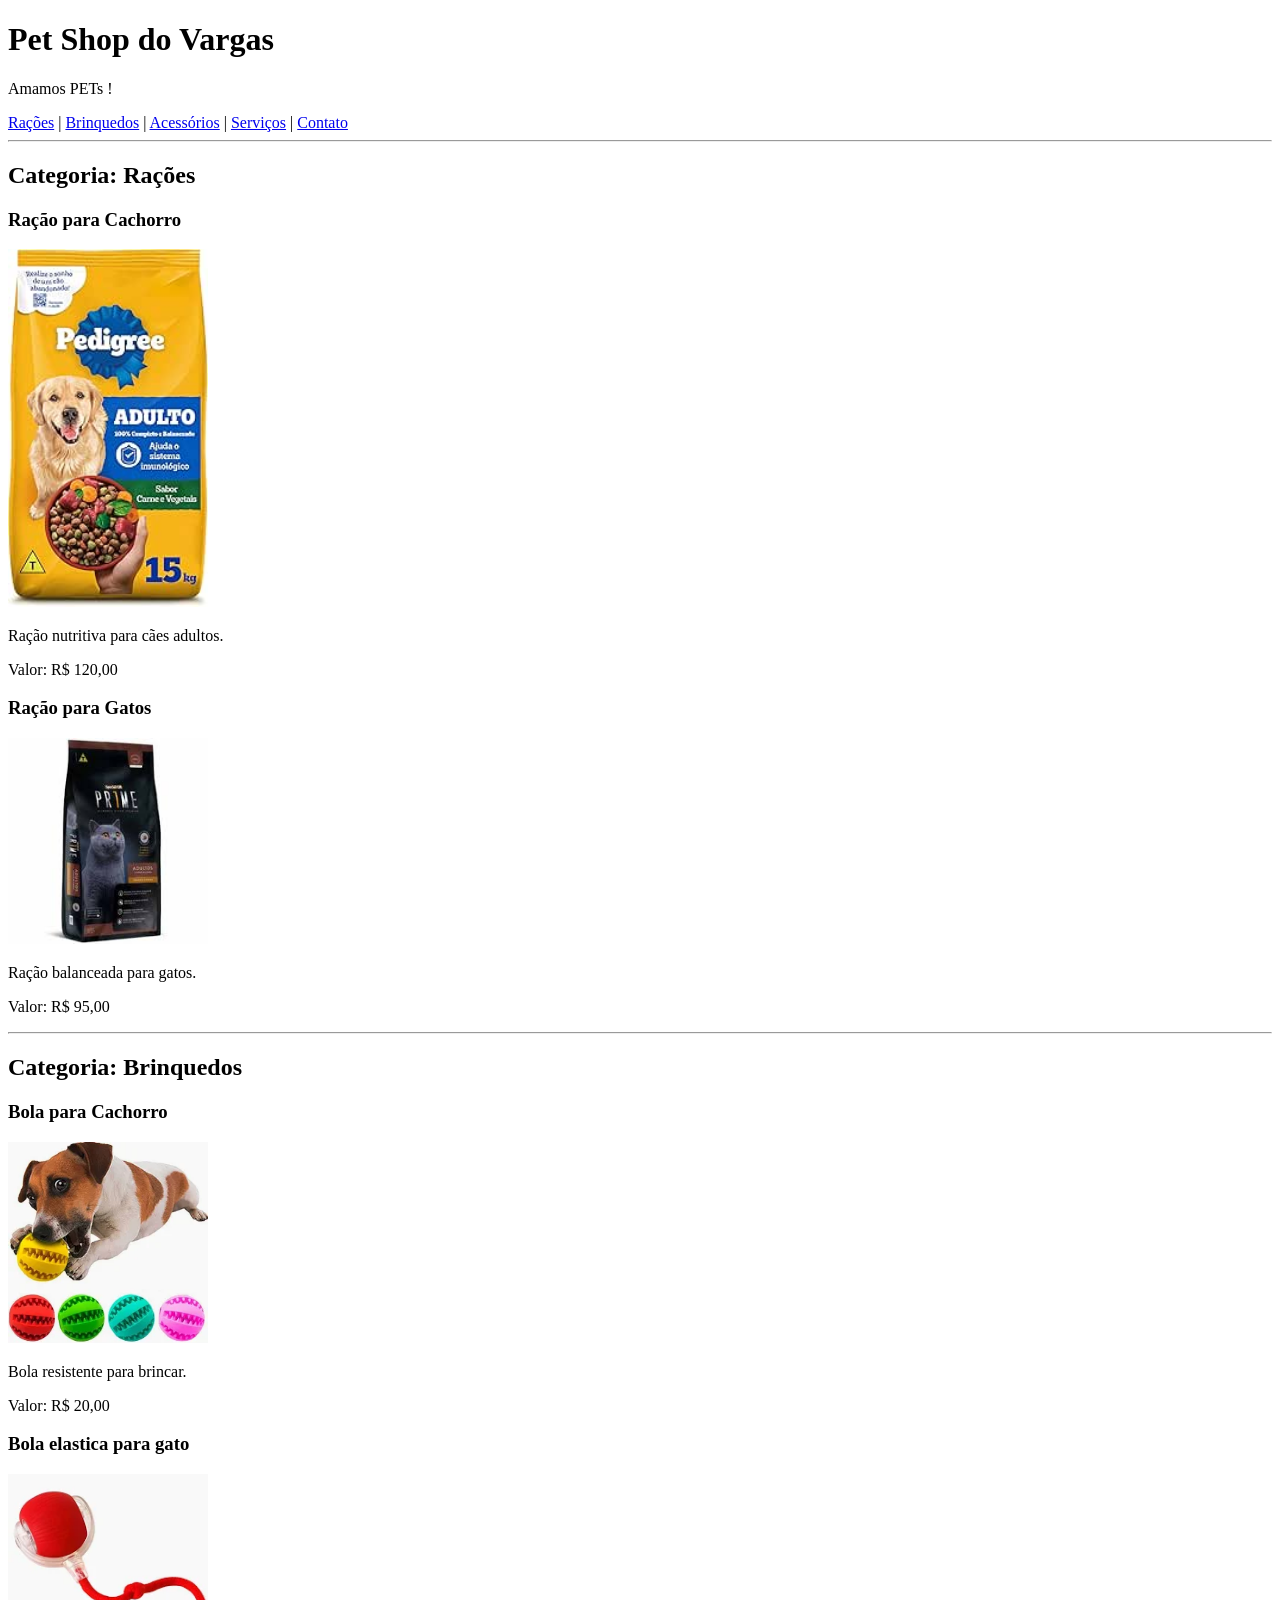
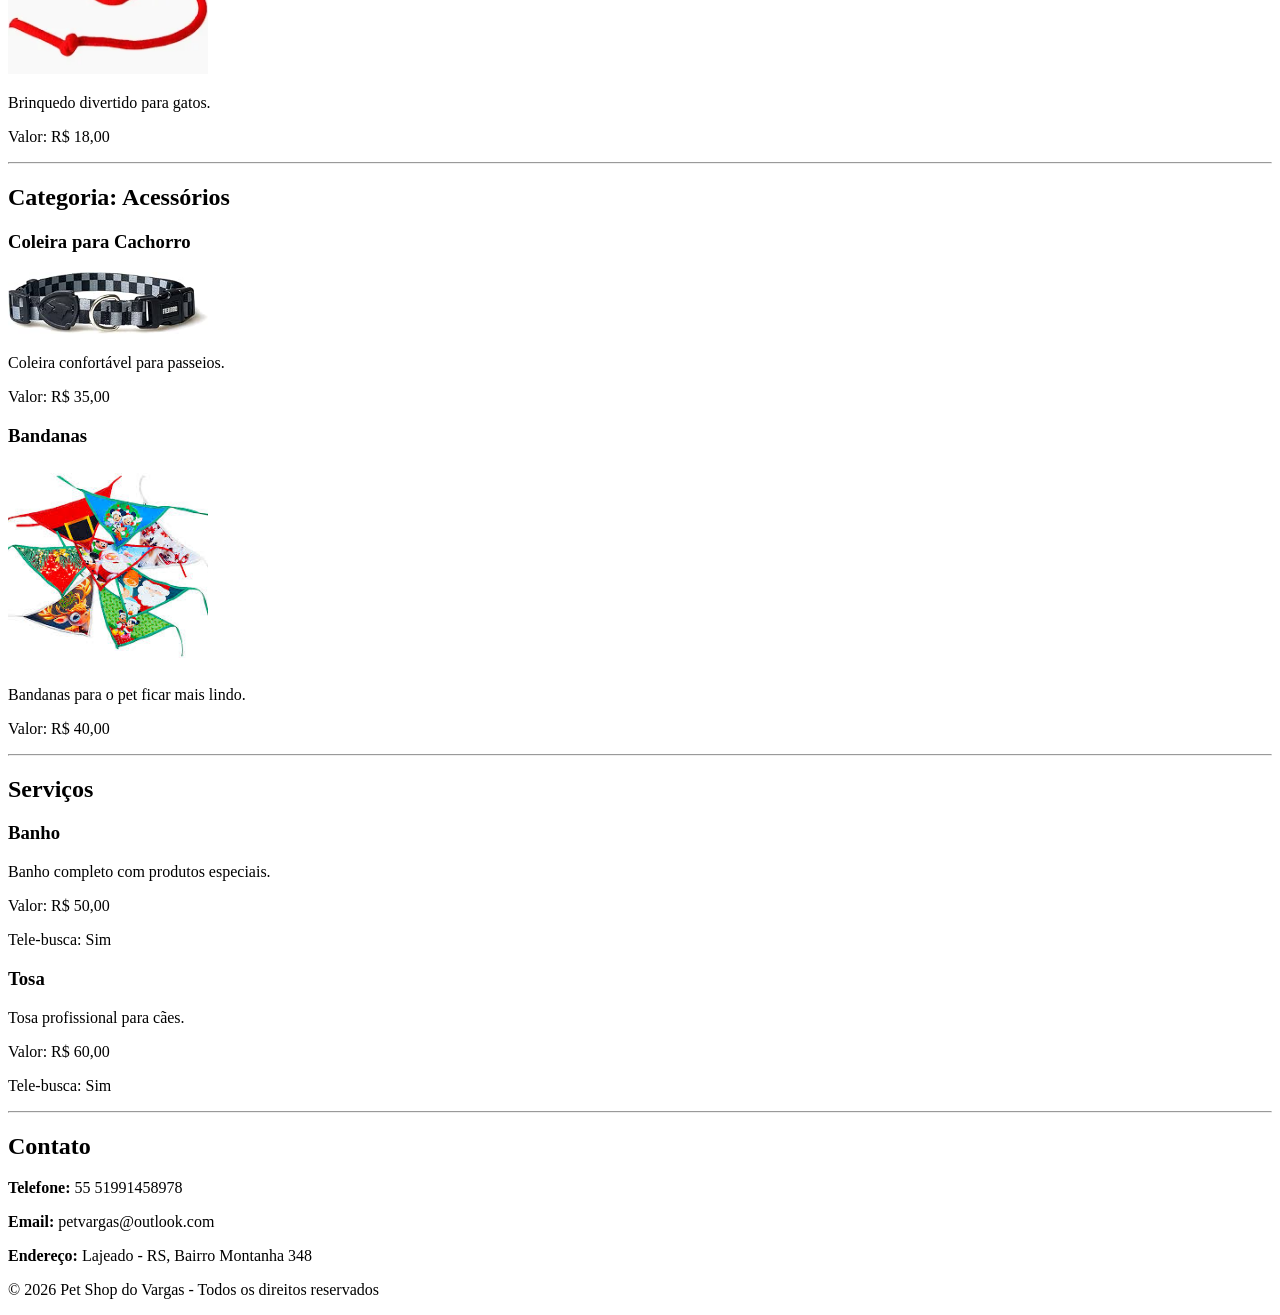
==== index.html @ 86fcd078 "Update and rename Index to index.html" ====
<!DOCTYPE html>
<html lang="pt-br">

<head>
<meta charset="UTF-8">
<title>Pet Shop do Vargas</title>
</head>

<body>

<header>

<h1>Pet Shop do Vargas</h1>

<p> Amamos PETs ! </p>

<nav>
<a href="#racoes">Rações</a> |
<a href="#brinquedos">Brinquedos</a> |
<a href="#acessorios">Acessórios</a> |
<a href="#servicos">Serviços</a> |
<a href="#contato">Contato</a>
</nav>

<hr>

</header>

<main>

<h2 id="racoes">Categoria: Rações</h2>

<h3>Ração para Cachorro</h3>
<img src="racao.jpg" width="200">
<p>Ração nutritiva para cães adultos.</p>
<p>Valor: R$ 120,00</p>

<h3>Ração para Gatos</h3>
<img src="racaogato.jfif" width="200">
<p>Ração balanceada para gatos.</p>
<p>Valor: R$ 95,00</p>

<hr>

<h2 id="brinquedos">Categoria: Brinquedos</h2>

<h3>Bola para Cachorro</h3>
<img src="bolacao.webp" width="200">
<p>Bola resistente para brincar.</p>
<p>Valor: R$ 20,00</p>

<h3>Bola elastica para gato</h3>
<img src="bolagato.webp" width="200">
<p>Brinquedo divertido para gatos.</p>
<p>Valor: R$ 18,00</p>

<hr>

<h2 id="acessorios">Categoria: Acessórios</h2>

<h3>Coleira para Cachorro</h3>
<img src="colera.jpg" width="200">
<p>Coleira confortável para passeios.</p>
<p>Valor: R$ 35,00</p>

<h3>Bandanas</h3>
<img src="bandana.jfif" width="200">
<p>Bandanas para o pet ficar mais lindo.</p>
<p>Valor: R$ 40,00</p>

<hr>

<h2 id="servicos">Serviços</h2>

<h3>Banho</h3>
<p>Banho completo com produtos especiais.</p>
<p>Valor: R$ 50,00</p>
<p>Tele-busca: Sim</p>

<h3>Tosa</h3>
<p>Tosa profissional para cães.</p>
<p>Valor: R$ 60,00</p>
<p>Tele-busca: Sim</p>

</main>

<hr>

<footer id="contato">

<h2>Contato</h2>

<p><strong>Telefone:</strong> 55 51991458978</p>
<p><strong>Email:</strong> petvargas@outlook.com</p>
<p><strong>Endereço:</strong> Lajeado - RS, Bairro Montanha 348</p>

<p>© 2026 Pet Shop do Vargas - Todos os direitos reservados</p>

</footer>

</body>
</html>
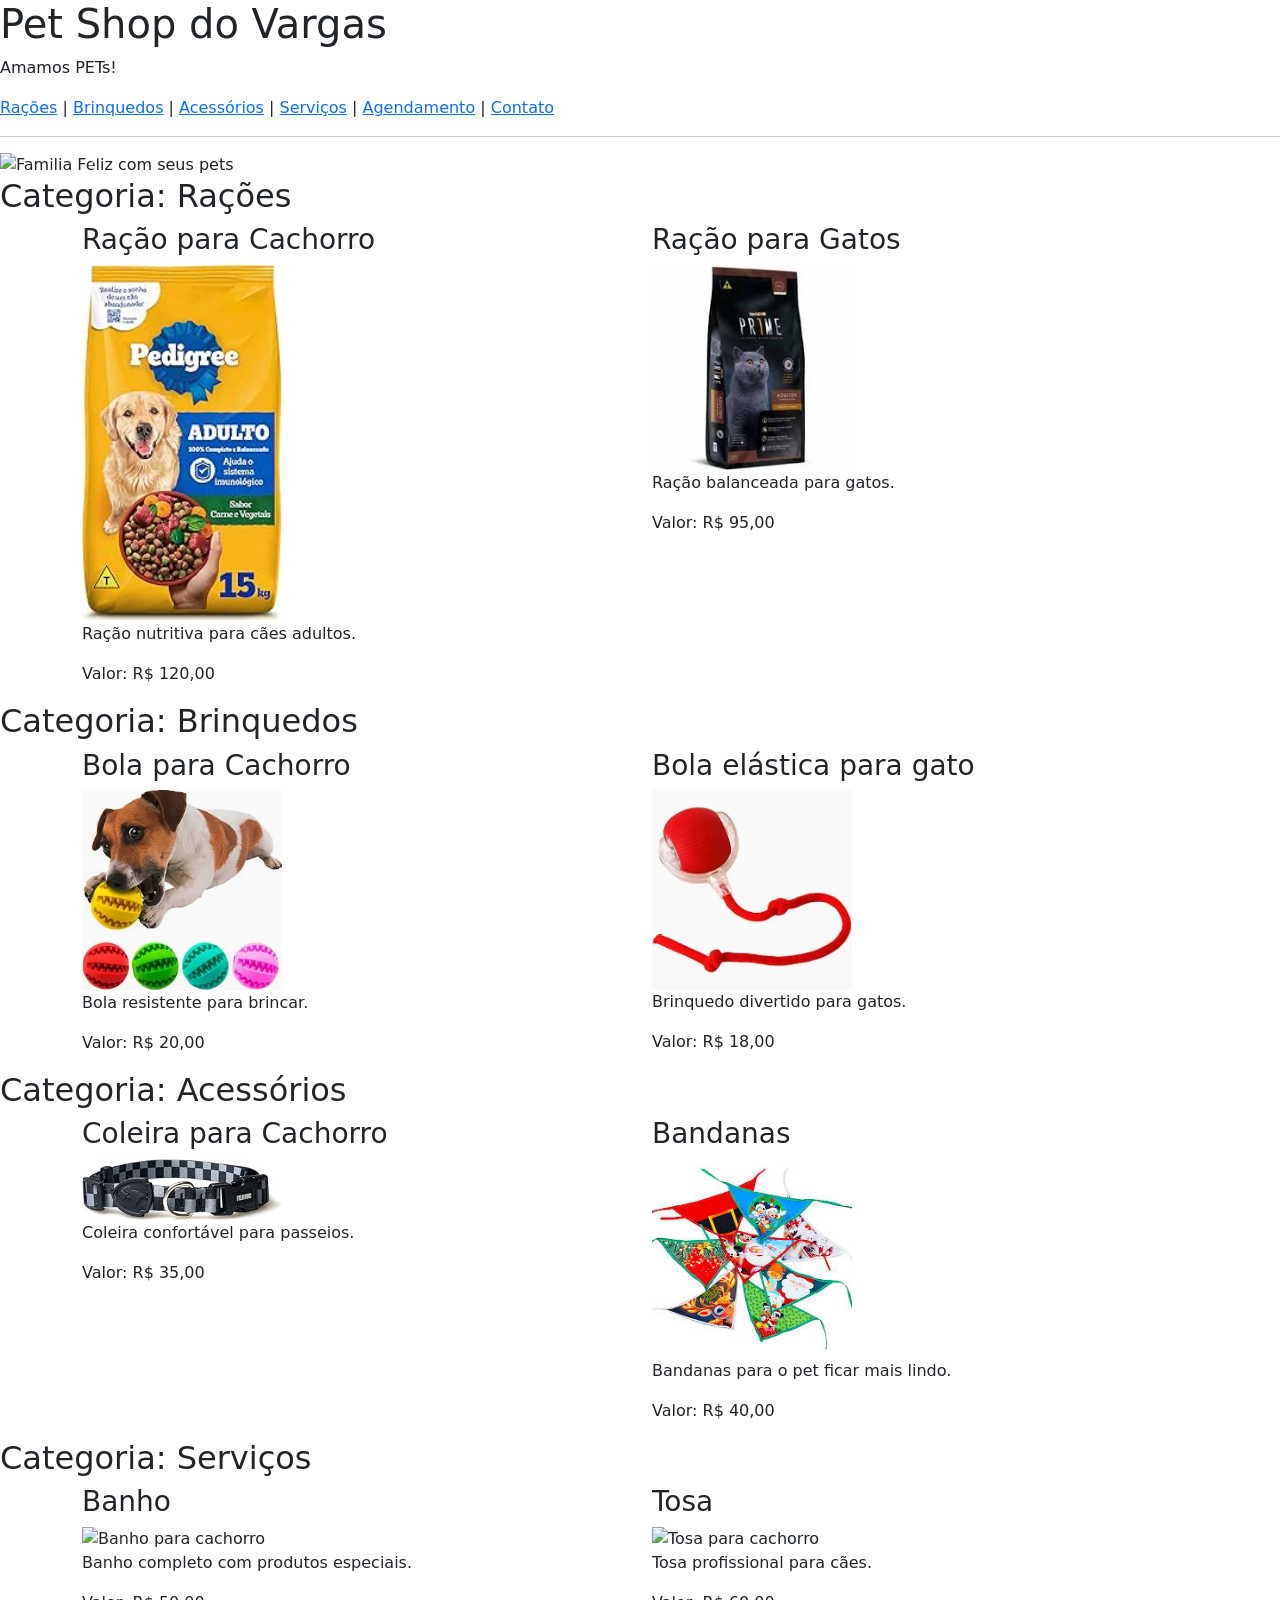
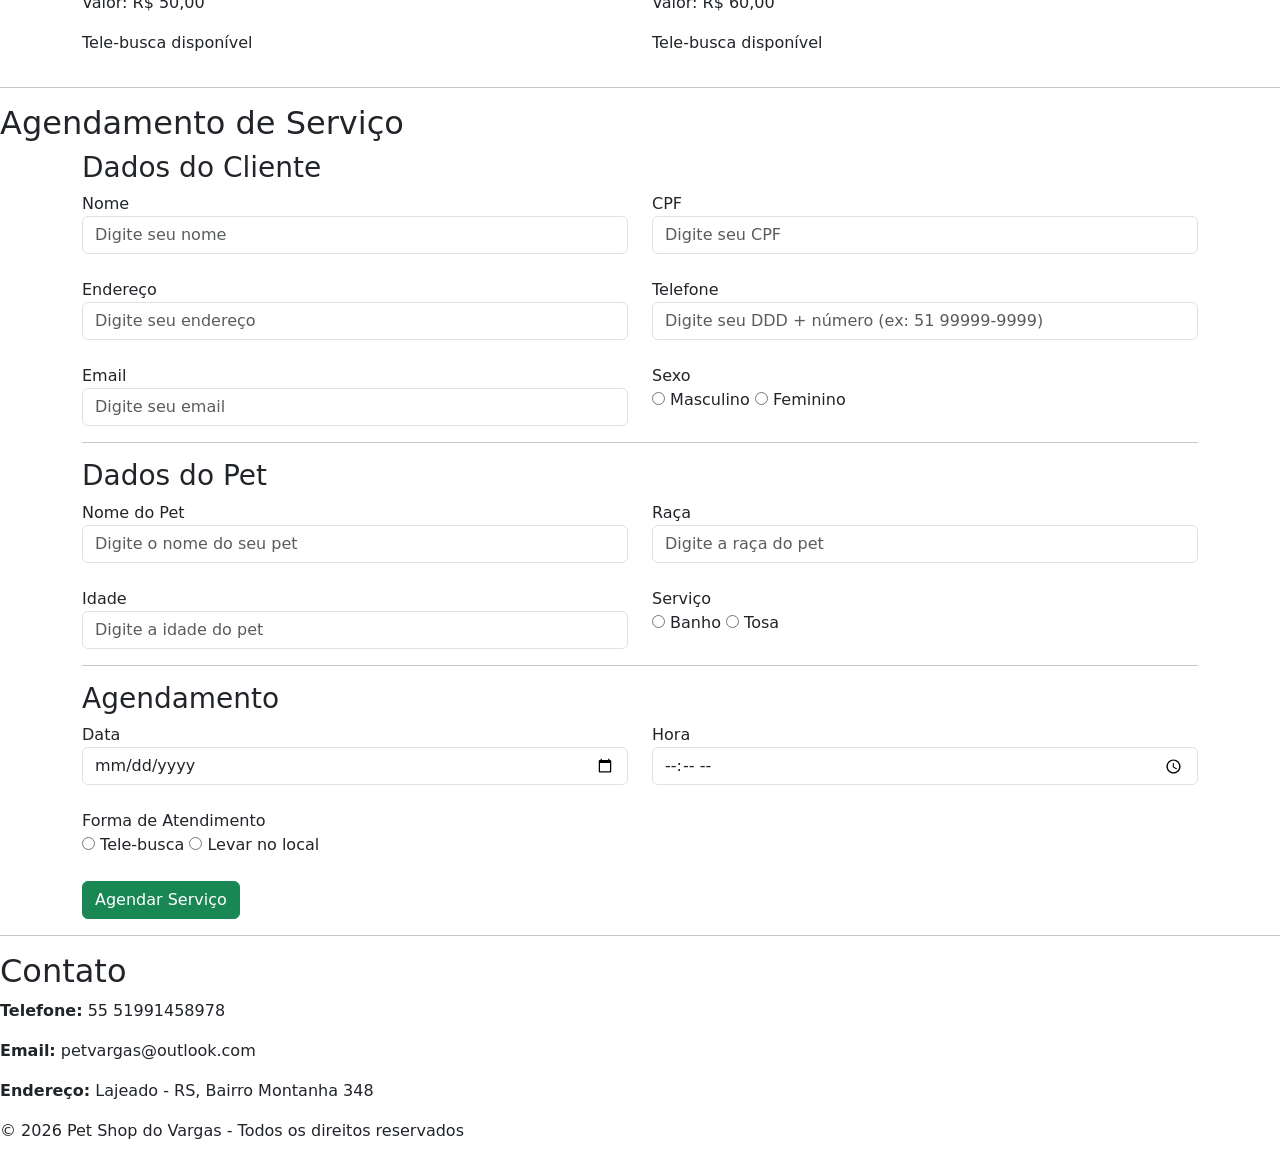
==== commit a1f27d05: "Update index.html - fase 2 do projeto petshop" ====
--- a/index.html
+++ b/index.html
@@ -4,6 +4,10 @@
 <head>
 <meta charset="UTF-8">
 <title>Pet Shop do Vargas</title>
+
+<link href="https://cdn.jsdelivr.net/npm/bootstrap@5.3.2/dist/css/bootstrap.min.css" rel="stylesheet">
+<link rel="stylesheet" href="style.css">
+
 </head>
 
 <body>
@@ -11,15 +15,16 @@
 <header>
 
 <h1>Pet Shop do Vargas</h1>
-
-<p> Amamos PETs ! </p>
+<p>Amamos PETs!</p>
 
 <nav>
 <a href="#racoes">Rações</a> |
 <a href="#brinquedos">Brinquedos</a> |
 <a href="#acessorios">Acessórios</a> |
 <a href="#servicos">Serviços</a> |
+<a href="#agendamento">Agendamento</a> |
 <a href="#contato">Contato</a>
+
 </nav>
 
 <hr>
@@ -28,65 +33,272 @@
 
 <main>
 
-<h2 id="racoes">Categoria: Rações</h2>
-
+<!-- Carrosel imagens  -->
+
+<div id="carouselExample" class="carousel slide">
+
+<div class="carousel-inner">
+
+<div class="carousel-item active">
+<img src="familia-pet.png" class="d-block w-100" alt="Familia Feliz com seus pets">
+</div>
+
+<div class="carousel-item">
+<img src="bolacao.webp" class="d-block w-100" alt="Brinquedo para cachorro">
+</div>
+
+<div class="carousel-item">
+<img src="bandana.jfif" class="d-block w-100" alt="Acessórios para pets">
+</div>
+
+</div>
+
+<button class="carousel-control-prev" type="button" data-bs-target="#carouselExample" data-bs-slide="prev">
+<span class="carousel-control-prev-icon"></span>
+</button>
+
+<button class="carousel-control-next" type="button" data-bs-target="#carouselExample" data-bs-slide="next">
+<span class="carousel-control-next-icon"></span>
+</button>
+
+</div>
+
+<!-- Grupo de racoes  -->
+
+<h2 id="racoes" class="categoria">Categoria: Rações</h2>
+
+<div class="container">
+<div class="row">
+
+<div class="col-md-6 produto">
 <h3>Ração para Cachorro</h3>
-<img src="racao.jpg" width="200">
+<img src="racao.jpg" width="200" alt="Ração para cachorro">
 <p>Ração nutritiva para cães adultos.</p>
 <p>Valor: R$ 120,00</p>
-
+</div>
+
+<div class="col-md-6 produto">
 <h3>Ração para Gatos</h3>
-<img src="racaogato.jfif" width="200">
+<img src="racaogato.jfif" width="200" alt="Ração para gato">
 <p>Ração balanceada para gatos.</p>
 <p>Valor: R$ 95,00</p>
-
-<hr>
-
-<h2 id="brinquedos">Categoria: Brinquedos</h2>
-
+</div>
+
+</div>
+</div>
+
+<!-- Os brinquedos -->
+
+<h2 id="brinquedos" class="categoria">Categoria: Brinquedos</h2>
+
+<div class="container">
+<div class="row">
+
+<div class="col-md-6 produto">
 <h3>Bola para Cachorro</h3>
-<img src="bolacao.webp" width="200">
+<img src="bolacao.webp" width="200" alt="Bola de brinquedo cachorro">
 <p>Bola resistente para brincar.</p>
 <p>Valor: R$ 20,00</p>
-
-<h3>Bola elastica para gato</h3>
-<img src="bolagato.webp" width="200">
+</div>
+
+<div class="col-md-6 produto">
+<h3>Bola elástica para gato</h3>
+<img src="bolagato.webp" width="200" alt="Bola para gatos brincar">
 <p>Brinquedo divertido para gatos.</p>
 <p>Valor: R$ 18,00</p>
-
-<hr>
-
-<h2 id="acessorios">Categoria: Acessórios</h2>
-
+</div>
+
+</div>
+</div>
+
+<!-- Acessorios dos pets -->
+
+<h2 id="acessorios" class="categoria">Categoria: Acessórios</h2>
+
+<div class="container">
+<div class="row">
+
+<div class="col-md-6 produto">
 <h3>Coleira para Cachorro</h3>
-<img src="colera.jpg" width="200">
+<img src="colera.jpg" width="200" alt="Coleira para cachorros">
 <p>Coleira confortável para passeios.</p>
 <p>Valor: R$ 35,00</p>
-
+</div>
+
+<div class="col-md-6 produto">
 <h3>Bandanas</h3>
-<img src="bandana.jfif" width="200">
+<img src="bandana.jfif" width="200" alt="Bandana para gatos">
 <p>Bandanas para o pet ficar mais lindo.</p>
 <p>Valor: R$ 40,00</p>
-
-<hr>
-
-<h2 id="servicos">Serviços</h2>
-
+</div>
+
+</div>
+</div>
+
+<!-- Servicos do pet  -->
+
+<h2 id="servicos" class="categoria">Categoria: Serviços</h2>
+
+<div class="container">
+<div class="row">
+
+<div class="col-md-6 produto">
 <h3>Banho</h3>
+<img src="banhopet.png" width="200" alt="Banho para cachorro">
 <p>Banho completo com produtos especiais.</p>
 <p>Valor: R$ 50,00</p>
-<p>Tele-busca: Sim</p>
-
+<p>Tele-busca disponível</p>
+</div>
+
+<div class="col-md-6 produto">
 <h3>Tosa</h3>
+<img src="tosapet.png" width="200" alt="Tosa para cachorro">
 <p>Tosa profissional para cães.</p>
 <p>Valor: R$ 60,00</p>
-<p>Tele-busca: Sim</p>
+<p>Tele-busca disponível</p>
+</div>
+
+</div>
+</div>
 
 </main>
 
 <hr>
 
+<!-- Formulario para o cadastro   -->
+
+<h2 id="agendamento" class="categoria">Agendamento de Serviço</h2>
+
+<div class="container">
+
+<form onsubmit="confirmarAgendamento(); return false;">
+
+<!-- Formulario para o cadastro do pessoa  -->
+
+<h3>Dados do Cliente</h3>
+
+<div class="row">
+
+<div class="col-md-6">
+<label>Nome</label>
+<input type="text" class="form-control"  placeholder="Digite seu nome" required>
+</div>
+
+<div class="col-md-6">
+<label>CPF</label>
+<input type="text" class="form-control" placeholder="Digite seu CPF" required>
+</div>
+
+</div>
+
+<br>
+
+<div class="row">
+
+<div class="col-md-6">
+<label>Endereço</label>
+<input type="text" class="form-control" placeholder="Digite seu endereço" required>
+</div>
+
+<div class="col-md-6">
+<label>Telefone</label>
+<input type="tel" class="form-control" placeholder="Digite seu DDD + número (ex: 51 99999-9999)" required>
+</div>
+
+</div>
+
+<br>
+
+<div class="row">
+
+<div class="col-md-6">
+<label>Email</label>
+<input type="email" class="form-control" placeholder="Digite seu email" required>
+</div>
+
+<div class="col-md-6">
+<label>Sexo</label><br>
+<input type="radio" name="sexo"> Masculino
+<input type="radio" name="sexo"> Feminino
+</div>
+
+</div>
+
+<hr>
+
+<!-- Formulario para o cadastro do pet  -->
+
+<h3>Dados do Pet</h3>
+
+<div class="row">
+
+<div class="col-md-6">
+<label>Nome do Pet</label>
+<input type="text" class="form-control" placeholder="Digite o nome do seu pet" required>
+</div>
+
+<div class="col-md-6">
+<label>Raça</label>
+<input type="text" class="form-control" placeholder="Digite a raça do pet" required>
+</div>
+
+</div>
+
+<br>
+
+<div class="row">
+
+<div class="col-md-6">
+<label>Idade</label>
+<input type="text" class="form-control" placeholder="Digite a idade do pet" required>
+</div>
+
+<div class="col-md-6">
+<label>Serviço</label><br>
+<input type="radio" name="servico"> Banho
+<input type="radio" name="servico"> Tosa
+</div>
+
+</div>
+
+<hr>
+<!--  agendar data e hora -->
+<h3>Agendamento</h3>
+
+<div class="row">
+
+<div class="col-md-6">
+<label>Data</label>
+<input type="date" class="form-control" required>
+</div>
+
+<div class="col-md-6">
+<label>Hora</label>
+<input type="time" class="form-control" required>
+</div>
+
+</div>
+
+<br>
+<!-- tele busca ou levar  -->
+<label>Forma de Atendimento</label><br>
+
+<input type="radio" name="entrega"> Tele-busca  
+<input type="radio" name="entrega"> Levar no local
+
+<br><br>
+
+<button class="btn btn-success">Agendar Serviço</button>
+
+</form>
+
+</div>
+
+<hr>
+
 <footer id="contato">
+
+<!-- Contatos site   -->
 
 <h2>Contato</h2>
 
@@ -98,6 +310,15 @@
 
 </footer>
 
+<script src="https://cdn.jsdelivr.net/npm/bootstrap@5.3.2/dist/js/bootstrap.bundle.min.js"></script>
+
+<!--Script para o alerta de agendamento confirmado   -->
+
+<script>
+function confirmarAgendamento(){
+alert("Agendamento realizado com sucesso!");
+}
+</script>
+
 </body>
 </html>
-
